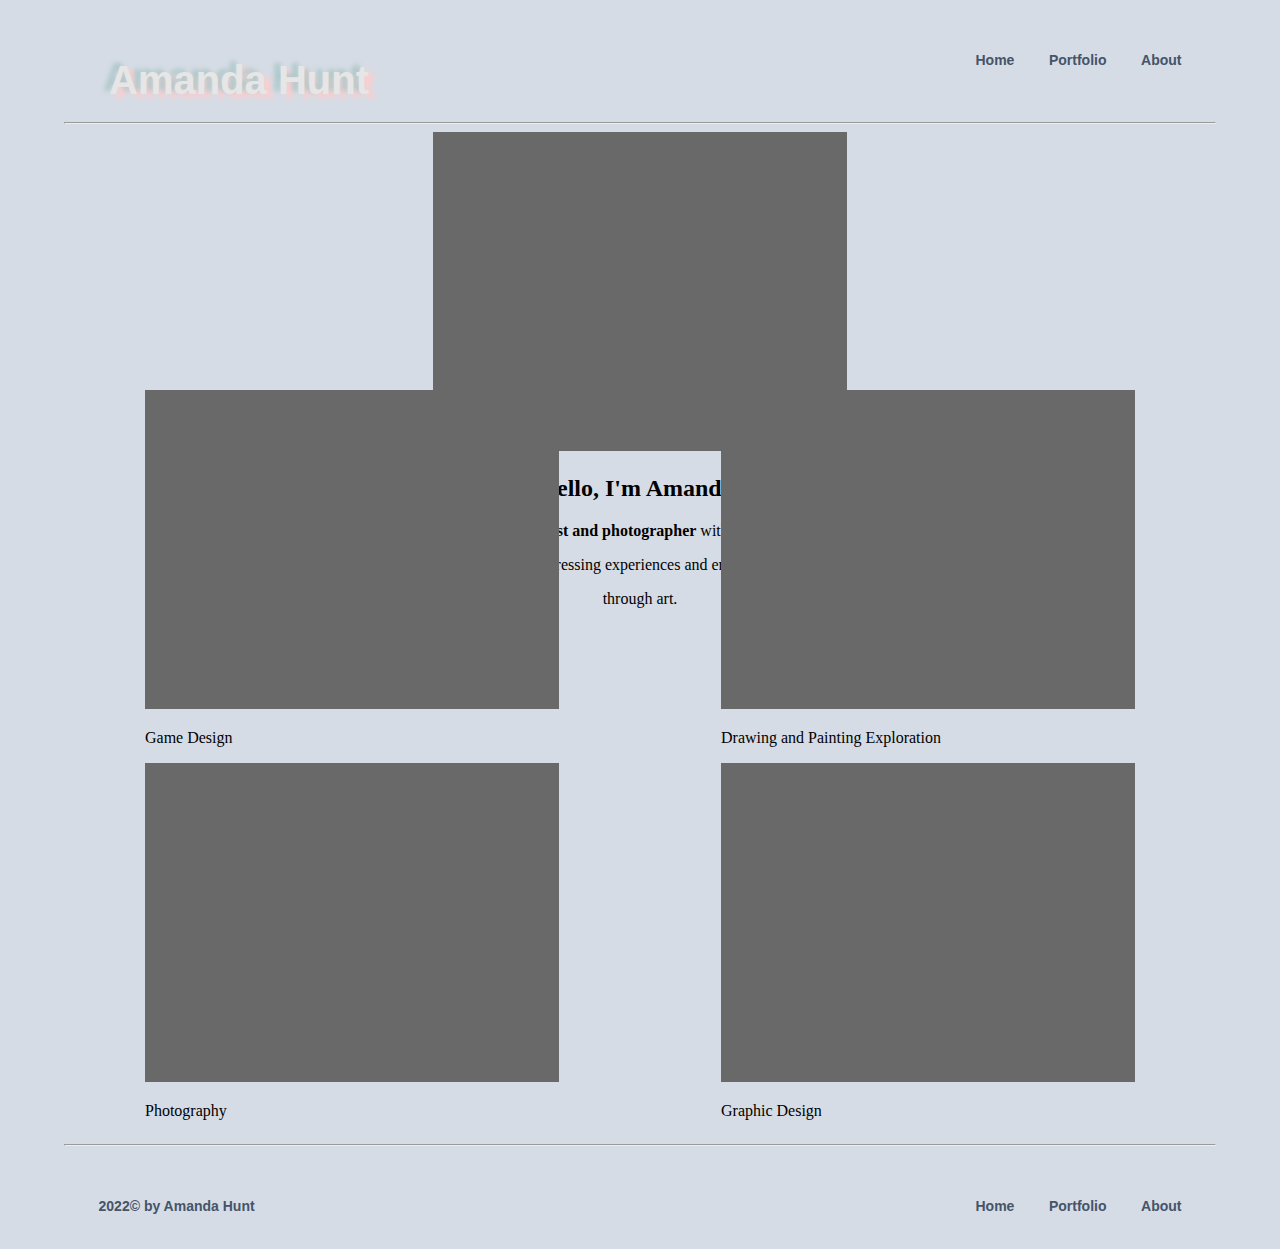
==== index.html @ 9ea9527f "progress so far" ====
<!DOCTYPE html>
<html lang="en">
  <head>
    <title>Home | Amanda Hunt</title>
    <meta charset="UTF-8">
    <meta name="viewport" content="width=device-width,initial-scale=1" />
    <meta property="og:url" content="http://www.amandahunt.xyz/" />
    <meta property="og:site_name" content="Amanda Hunt" />
    <meta property="og:type" content="website" />
    <meta name="author" content="Amanda Hunt" />
    <meta name="description" content="Amanda Hunt's Portfolio: Graphic Design and other projects" />
    <meta name="keywords" content="Graphic Designer, Photographer" />
    <link rel="stylesheet" href="css/home.css">
  </head>
  <body>
    <header>
      <nav>
        <a class="logo">
          <h1>Amanda Hunt</h1>
        </a>
        <div class="headernav">
          <p><a class="headernav" href="pages/about.html">About</a></p>
          <p><a class="headernav" href="pages/portfolio.html">Portfolio</a></p>
          <p><a class="headernav" href="index.html">Home</a></p>
        </div>
      </nav>
    </header>
    <br>
    <hr>
    <div class="myphoto" style="height:200px;">
      <img src="img/placeholder.JPG" alt="photo">
      <h2>Hello, I'm Amanda!</h2>
      <p>I'm an <b>artist and photographer</b> with a passion </p>
      <p>for expressing experiences and emotions</p>
      <p>through art.</p>
    </div>
    <br>
    <!-- Photo Grid -->
    <div class="container">
      <div>
        <a href="pages/subpages/game_design.html">
          <img src="img/placeholder.JPG" alt="game design">
        </a>
        <p>Game Design</p>
      </div>
      <div>
        <a href="pages/subpages/draw_paint_exploration.html">
          <img src="img/placeholder.JPG" alt="draw explore">
        </a>
        <p>Drawing and Painting Exploration</p>
      </div>
      <div>
        <a href="pages/subpages/photography.html">
          <img src="img/placeholder.JPG" alt="photography">
        </a>
        <p>Photography</p>
      </div>
      <div>
        <a href="pages/subpages/graphic_design.html">
          <img src="img/placeholder.JPG" alt="graphic design">
        </a>
        <p>Graphic Design</p>
      </div>
    </div>
    <footer>
      <hr>
        <p><a class="footerright">2022&copy; by Amanda Hunt</a></p>
        <p><a class="footernav" href="pages/about.html">About</a></p>
        <p><a class="footernav" href="pages/portfolio.html">Portfolio</a></p>
        <p><a class="footernav" href="index.html">Home</a></p>
    </footer>
  </body>
</html>
---- css/home.css ----
@charset "utf-8";
/* CSS Document */
html {
  background: #D6DCE5;
}

/* Header */
nav {
  width: 100%;
  height: 80px;
  background-color: #D6DCE5;
  padding: 0px;
  margin: 0px;
  text-decoration: none;
}
nav .headernav a{
  margin-right: 3%;
  text-decoration: none;
  color: #44546A;
  font-family: "Avenir LT 35 Light", sans-serif;
	font-size: 14px;
	line-height: 18px;
	font-weight: 700;
  margin-top: 3%;
  float: right;
  text-align: center;
}
nav .headernav a:hover {
  color: #FFAAAA ;
}

.logo {
  /* Logo */
  float: left;
  position: absolute;
  width: 400px;
  height: 60px;
  padding: 15px 15px;
}
.logo h1{
  font-size: 40px;
  font-family: "Avenir LT 35 Light", sans-serif;
  text-shadow: -6px -3px 5px #ACC7C8, 6px 4px 5px #FFCCCC;
  color: #E7E6E6;
  margin-left: 30px;
}

/* Content */
body {
	margin-left: auto;
	margin-right: auto;
  margin-bottom: auto;
	width: 90%;
	padding-left: 2.275%;
	padding-right: 2.275%;
  overflow:auto;
}
.myphoto {
  display: block;
  margin-left: auto;
  margin-right: auto;
  width: 50%;
  border-radius: 50%;
  text-align: center;
  margin-bottom: 20px;
}

/* Portfolio Section Photos */
.container {  
  display: grid;
  grid-template-columns: 1fr 1fr;
  grid-template-rows: 1fr 1fr;
  grid-auto-flow: row;
  justify-content: space-evenly;
  align-content: space-evenly;
  justify-items: center;
  grid-template-areas:
    ". ."
    ". .";
  margin-top: 20px;
}
.card {
  /* Add a card effect for articles */
  display: block;
  margin-left: auto;
  margin-right: auto;
  width: 50%;
  padding: 20px;
  margin-top: 20px;
}
.row {
  display: flex;
  padding: 0 4px;
}
.row:after {
  /* Clear floats after the columns */
  content: "";
  display: table;
  clear: both;
}

/* Footer */
footer .footerright {
  /* Copyright Info */
	font-family: "Gill Sans", "Gill Sans MT", "Myriad Pro", "DejaVu Sans Condensed", Helvetica, Arial, "sans-serif";
	font-size: 14px;
	line-height: 18px;
	color: #44546A;
	font-weight: 700;
  margin-top: 3%;
  margin-bottom: 3%
}
footer .footerright span {
	color: #44546A;
	font-weight: 400;
  margin-top: 3%;
}
footer .footerright {
	float: left;
	margin-left: 3%;
	font-family: "Gill Sans", "Gill Sans MT", "Myriad Pro", "DejaVu Sans Condensed", Helvetica, Arial, "sans-serif";
  margin-top: 3%;
}

footer .footernav {
  /* Nav area */
	font-family: "Avenir LT 35 Light", sans-serif;
	font-size: 14px;
	line-height: 18px;
	color: #44546A;
	font-weight: 700;
  text-decoration: none;
  margin-top: 3%;
}
footer .footernav span {
	color: #44546A;
	font-weight: 400;
  text-decoration: none;
  margin-top: 3%;
}
footer .footernav {
	float: right;
	margin-right: 3%;
  margin-top: 3%;
	font-family: "Avenir LT 35 Light", sans-serif;
  text-decoration: none;
}
footer .footernav:hover {
  color: #FFAAAA;
}
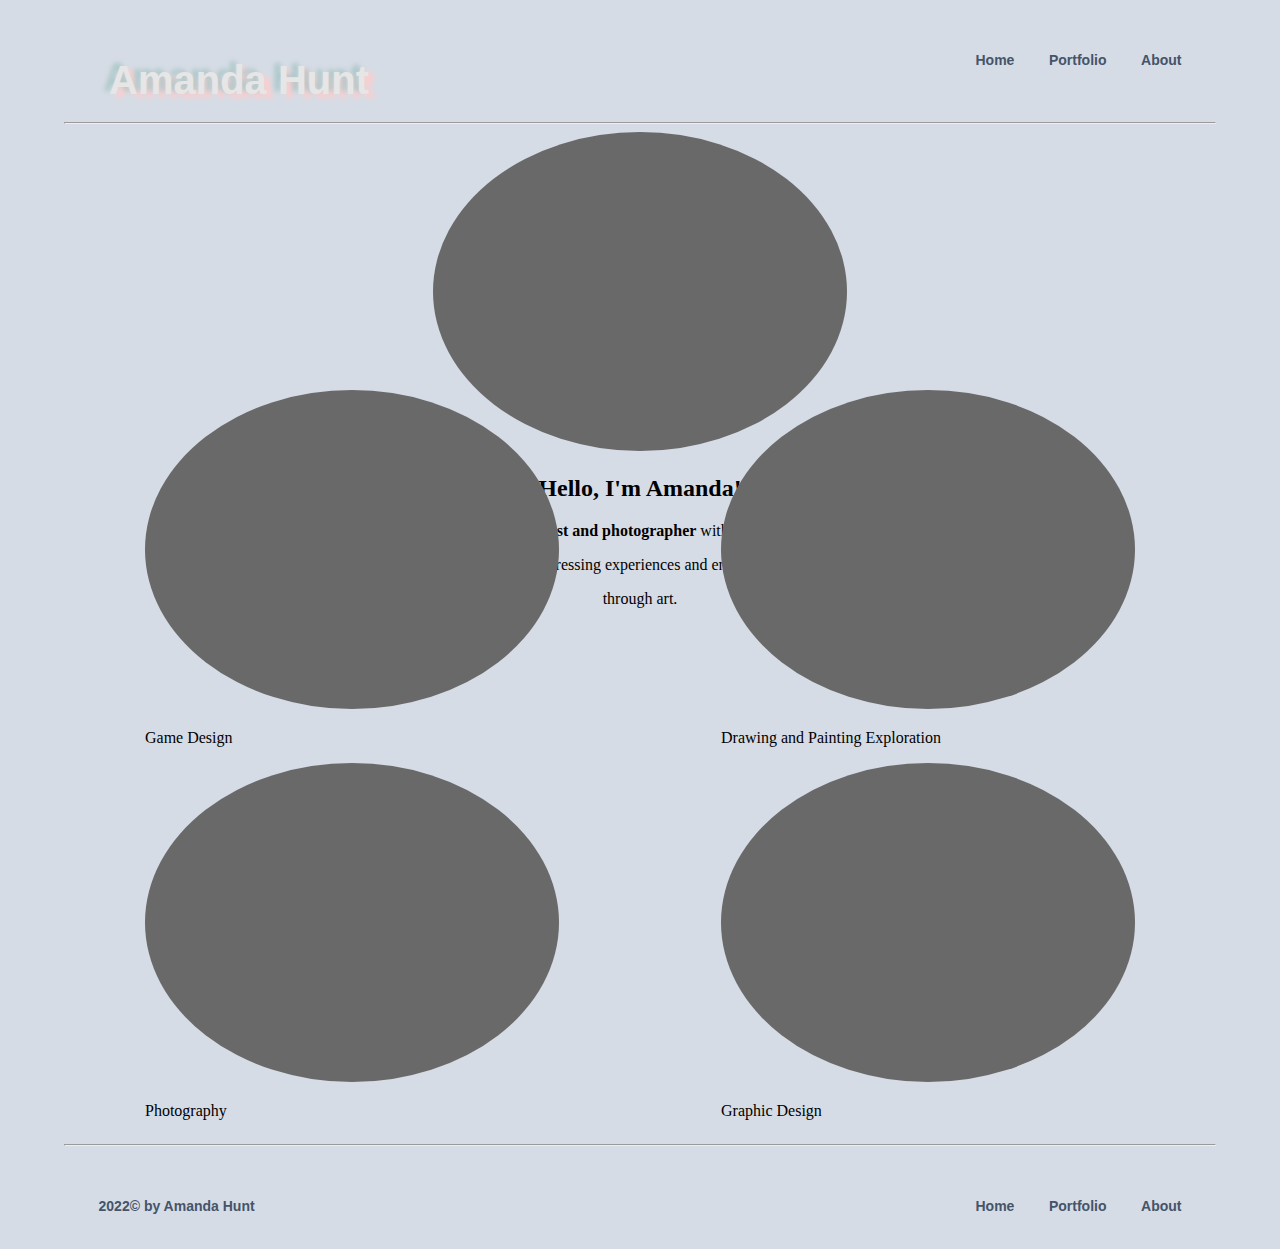
==== commit 3526338d: "update" ====
--- a/index.html
+++ b/index.html
@@ -1,73 +1,76 @@
 <!DOCTYPE html>
 <html lang="en">
-  <head>
-    <title>Home | Amanda Hunt</title>
-    <meta charset="UTF-8">
-    <meta name="viewport" content="width=device-width,initial-scale=1" />
-    <meta property="og:url" content="http://www.amandahunt.xyz/" />
-    <meta property="og:site_name" content="Amanda Hunt" />
-    <meta property="og:type" content="website" />
-    <meta name="author" content="Amanda Hunt" />
-    <meta name="description" content="Amanda Hunt's Portfolio: Graphic Design and other projects" />
-    <meta name="keywords" content="Graphic Designer, Photographer" />
-    <link rel="stylesheet" href="css/home.css">
-  </head>
-  <body>
-    <header>
-      <nav>
-        <a class="logo">
-          <h1>Amanda Hunt</h1>
-        </a>
-        <div class="headernav">
-          <p><a class="headernav" href="pages/about.html">About</a></p>
-          <p><a class="headernav" href="pages/portfolio.html">Portfolio</a></p>
-          <p><a class="headernav" href="index.html">Home</a></p>
-        </div>
-      </nav>
-    </header>
-    <br>
+
+<head>
+  <title>Home | Amanda Hunt</title>
+  <meta charset="UTF-8">
+  <meta name="viewport" content="width=device-width,initial-scale=1" />
+  <meta property="og:url" content="http://www.amandahunt.xyz/" />
+  <meta property="og:site_name" content="Amanda Hunt" />
+  <meta property="og:type" content="website" />
+  <meta name="author" content="Amanda Hunt" />
+  <meta name="description" content="Amanda Hunt's Portfolio: Graphic Design and other projects" />
+  <meta name="keywords" content="Graphic Designer, Photographer" />
+  <link rel="stylesheet" href="css/home.css">
+</head>
+
+<body>
+  <header>
+    <nav>
+      <a class="logo">
+        <h1>Amanda Hunt</h1>
+      </a>
+      <div class="headernav">
+        <p><a class="headernav" href="pages/about.html">About</a></p>
+        <p><a class="headernav" href="pages/portfolio.html">Portfolio</a></p>
+        <p><a class="headernav" href="index.html">Home</a></p>
+      </div>
+    </nav>
+  </header>
+  <br>
+  <hr>
+  <div class="myphoto" style="height:200px;">
+    <img src="img/placeholder.JPG" alt="photo">
+    <h2>Hello, I'm Amanda!</h2>
+    <p>I'm an <b>artist and photographer</b> with a passion </p>
+    <p>for expressing experiences and emotions</p>
+    <p>through art.</p>
+  </div>
+  <br>
+  <!-- Photo Grid -->
+  <div class="container">
+    <div>
+      <a href="pages/subpages/game_design.html">
+        <img src="img/placeholder.JPG" alt="game design">
+      </a>
+      <p>Game Design</p>
+    </div>
+    <div>
+      <a href="pages/subpages/draw_paint_exploration.html">
+        <img src="img/placeholder.JPG" alt="draw explore">
+      </a>
+      <p>Drawing and Painting Exploration</p>
+    </div>
+    <div>
+      <a href="pages/subpages/photography.html">
+        <img src="img/placeholder.JPG" alt="photography">
+      </a>
+      <p>Photography</p>
+    </div>
+    <div>
+      <a href="pages/subpages/graphic_design.html">
+        <img src="img/placeholder.JPG" alt="graphic design">
+      </a>
+      <p>Graphic Design</p>
+    </div>
+  </div>
+  <footer>
     <hr>
-    <div class="myphoto" style="height:200px;">
-      <img src="img/placeholder.JPG" alt="photo">
-      <h2>Hello, I'm Amanda!</h2>
-      <p>I'm an <b>artist and photographer</b> with a passion </p>
-      <p>for expressing experiences and emotions</p>
-      <p>through art.</p>
-    </div>
-    <br>
-    <!-- Photo Grid -->
-    <div class="container">
-      <div>
-        <a href="pages/subpages/game_design.html">
-          <img src="img/placeholder.JPG" alt="game design">
-        </a>
-        <p>Game Design</p>
-      </div>
-      <div>
-        <a href="pages/subpages/draw_paint_exploration.html">
-          <img src="img/placeholder.JPG" alt="draw explore">
-        </a>
-        <p>Drawing and Painting Exploration</p>
-      </div>
-      <div>
-        <a href="pages/subpages/photography.html">
-          <img src="img/placeholder.JPG" alt="photography">
-        </a>
-        <p>Photography</p>
-      </div>
-      <div>
-        <a href="pages/subpages/graphic_design.html">
-          <img src="img/placeholder.JPG" alt="graphic design">
-        </a>
-        <p>Graphic Design</p>
-      </div>
-    </div>
-    <footer>
-      <hr>
-        <p><a class="footerright">2022&copy; by Amanda Hunt</a></p>
-        <p><a class="footernav" href="pages/about.html">About</a></p>
-        <p><a class="footernav" href="pages/portfolio.html">Portfolio</a></p>
-        <p><a class="footernav" href="index.html">Home</a></p>
-    </footer>
-  </body>
+    <p><a class="footerright">2022&copy; by Amanda Hunt</a></p>
+    <p><a class="footernav" href="pages/about.html">About</a></p>
+    <p><a class="footernav" href="pages/portfolio.html">Portfolio</a></p>
+    <p><a class="footernav" href="index.html">Home</a></p>
+  </footer>
+</body>
+
 </html>--- a/css/home.css
+++ b/css/home.css
@@ -98,6 +98,9 @@
   display: table;
   clear: both;
 }
+img {
+  border-radius: 50%;
+}
 
 /* Footer */
 footer .footerright {
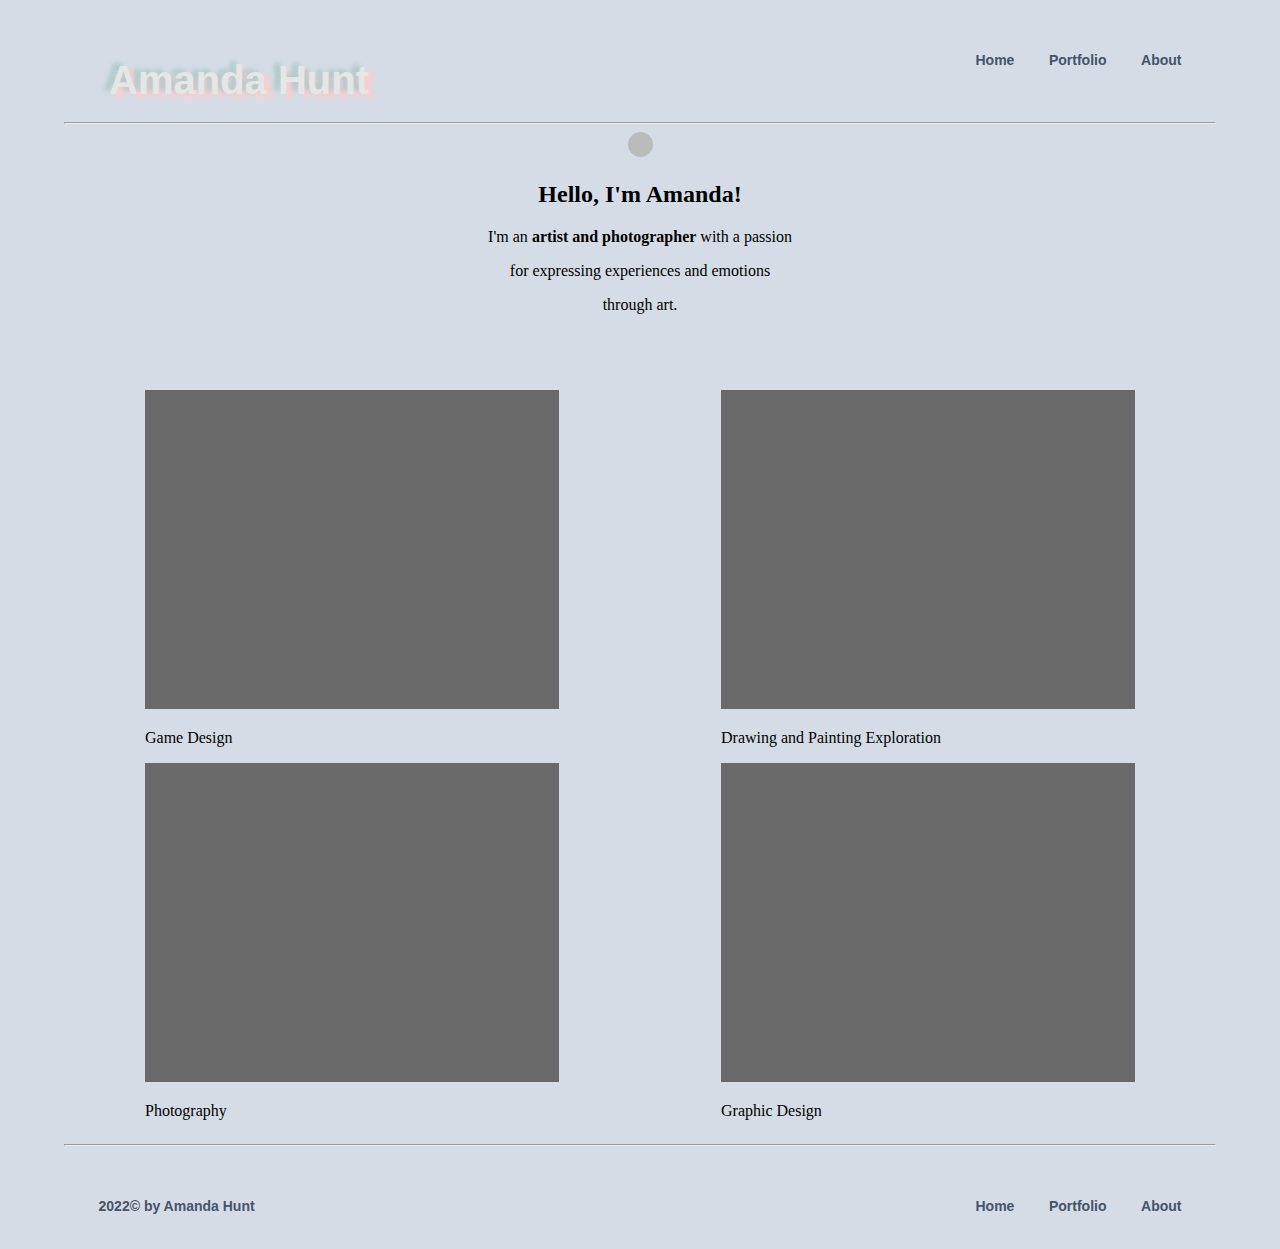
==== commit 70693dd4: "update placeholder" ====
--- a/index.html
+++ b/index.html
@@ -30,7 +30,7 @@
   <br>
   <hr>
   <div class="myphoto" style="height:200px;">
-    <img src="img/placeholder.JPG" alt="photo">
+    <span class="dot"></span>
     <h2>Hello, I'm Amanda!</h2>
     <p>I'm an <b>artist and photographer</b> with a passion </p>
     <p>for expressing experiences and emotions</p>
--- a/css/home.css
+++ b/css/home.css
@@ -64,6 +64,13 @@
   text-align: center;
   margin-bottom: 20px;
 }
+.dot {
+  height: 25px;
+  width: 25px;
+  background-color: #bbb;
+  border-radius: 50%;
+  display: inline-block;
+}
 
 /* Portfolio Section Photos */
 .container {  
@@ -97,9 +104,6 @@
   content: "";
   display: table;
   clear: both;
-}
-img {
-  border-radius: 50%;
 }
 
 /* Footer */
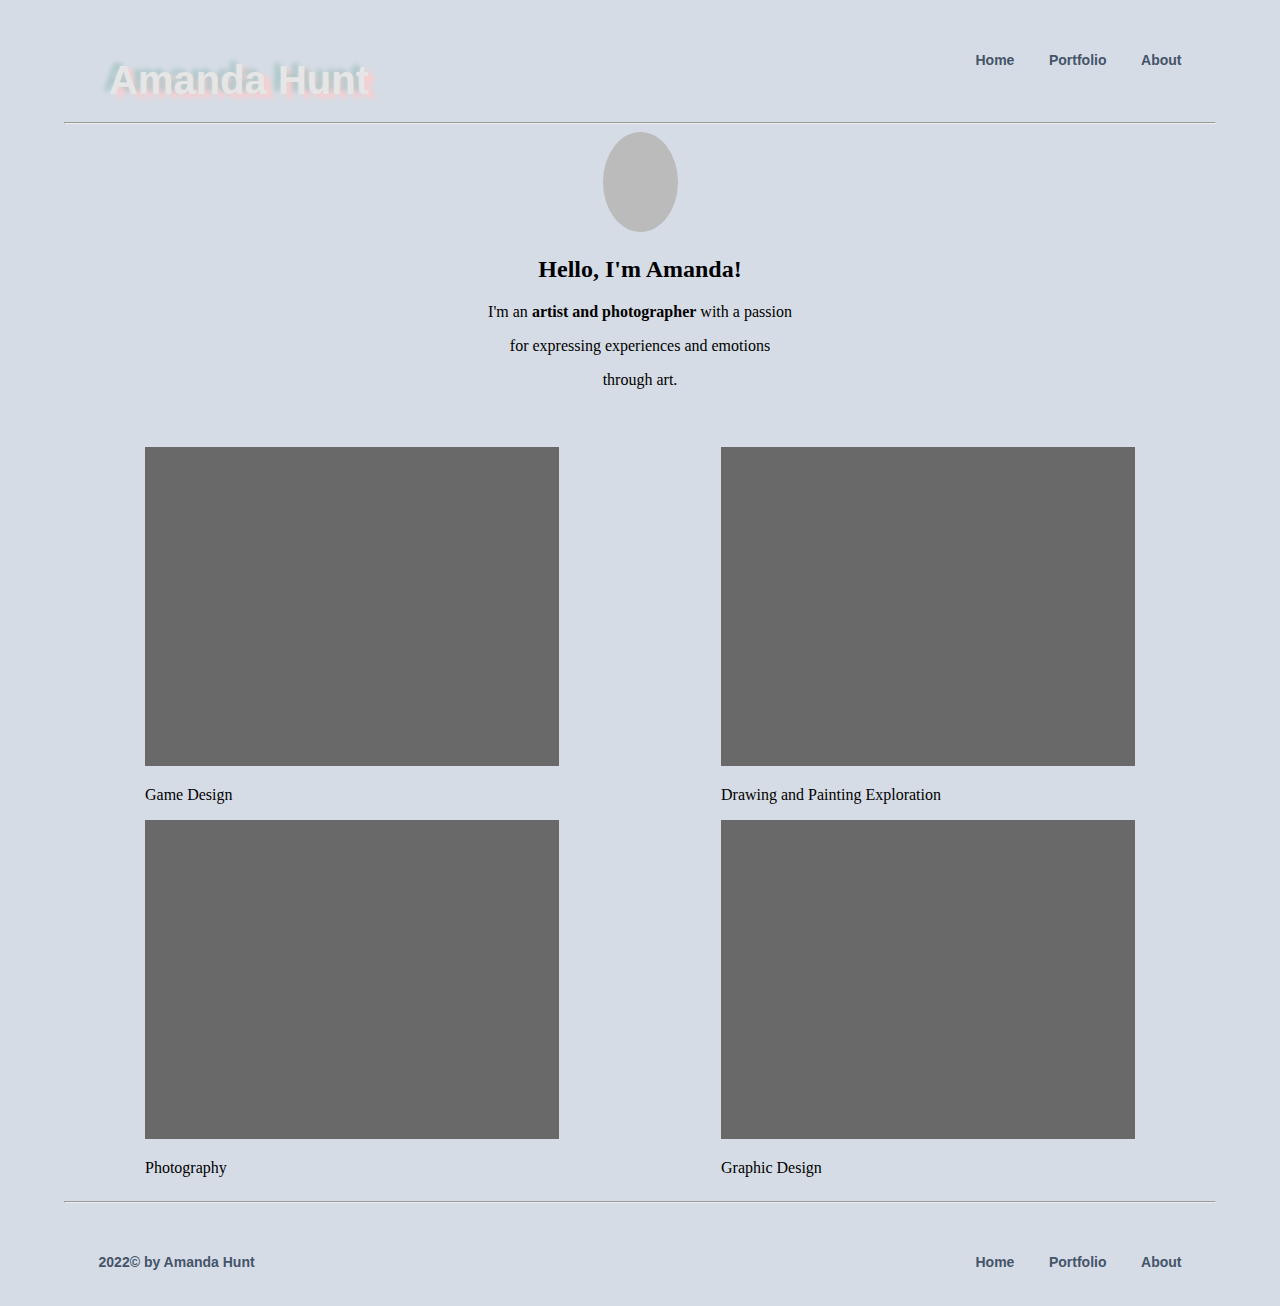
==== commit 683c83eb: "Update index.html" ====
--- a/index.html
+++ b/index.html
@@ -29,7 +29,7 @@
   </header>
   <br>
   <hr>
-  <div class="myphoto" style="height:200px;">
+  <div class="myphoto">
     <span class="dot"></span>
     <h2>Hello, I'm Amanda!</h2>
     <p>I'm an <b>artist and photographer</b> with a passion </p>
--- a/css/home.css
+++ b/css/home.css
@@ -65,8 +65,8 @@
   margin-bottom: 20px;
 }
 .dot {
-  height: 25px;
-  width: 25px;
+  height: 100px;
+  width: 75px;
   background-color: #bbb;
   border-radius: 50%;
   display: inline-block;
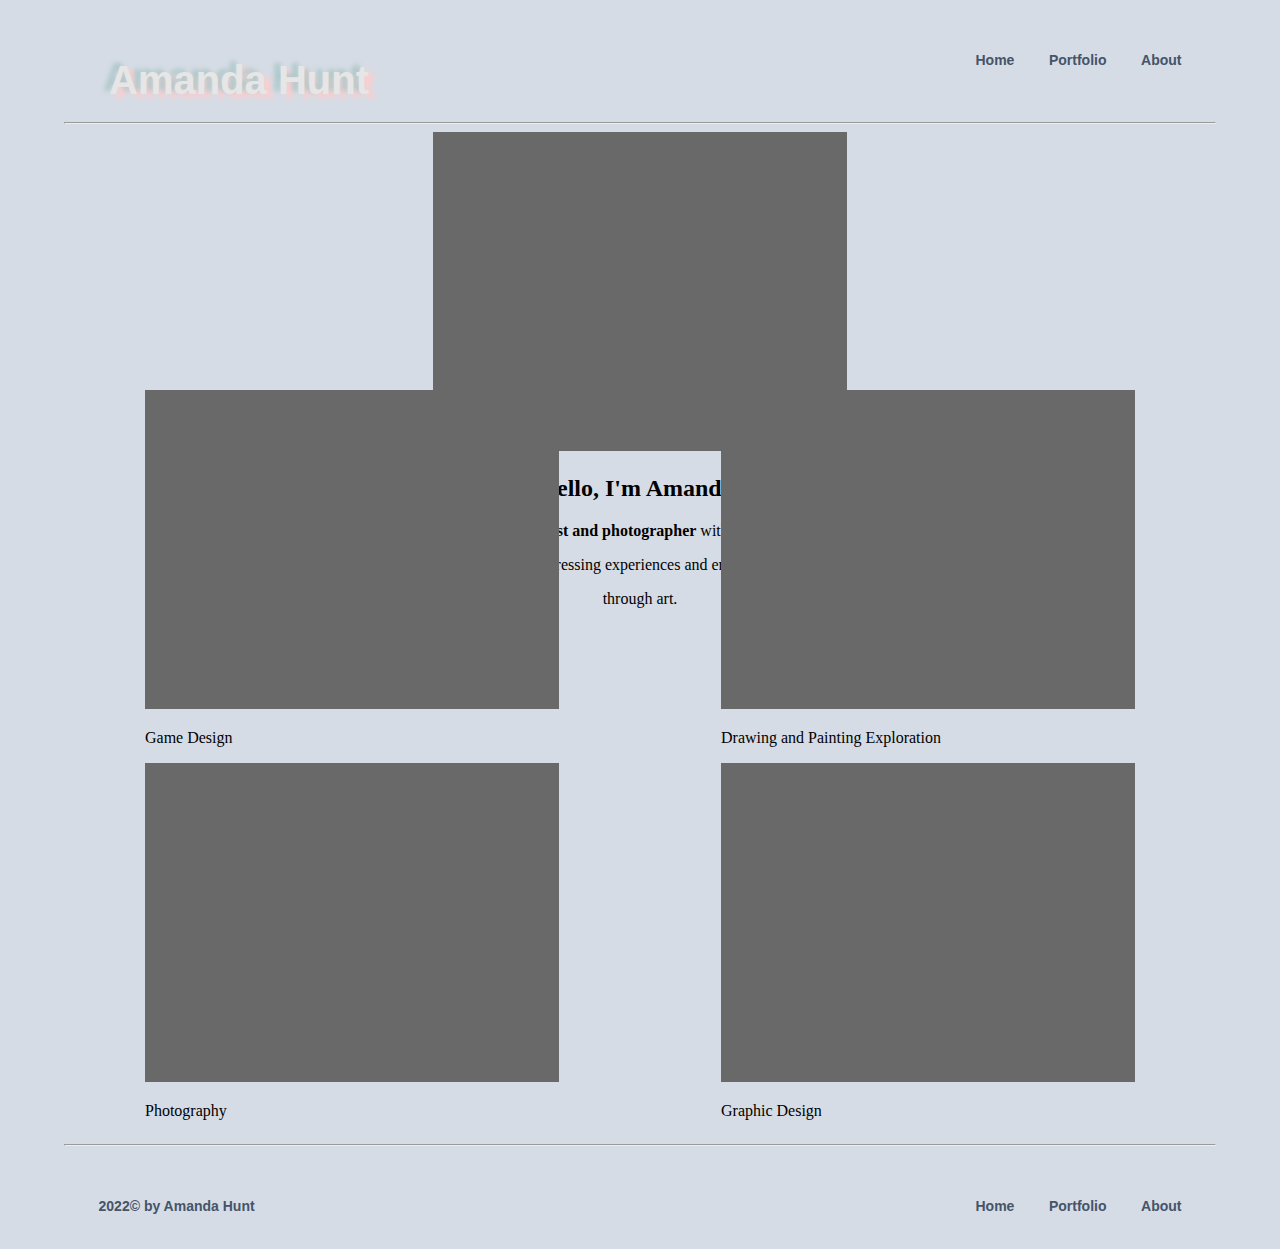
==== commit b0d6d6f5: "Update index.html" ====
--- a/index.html
+++ b/index.html
@@ -29,8 +29,8 @@
   </header>
   <br>
   <hr>
-  <div class="myphoto">
-    <span class="dot"></span>
+  <div class="myphoto" style="height:200px;">
+    <img src="img/placeholder.JPG" alt="photo">
     <h2>Hello, I'm Amanda!</h2>
     <p>I'm an <b>artist and photographer</b> with a passion </p>
     <p>for expressing experiences and emotions</p>
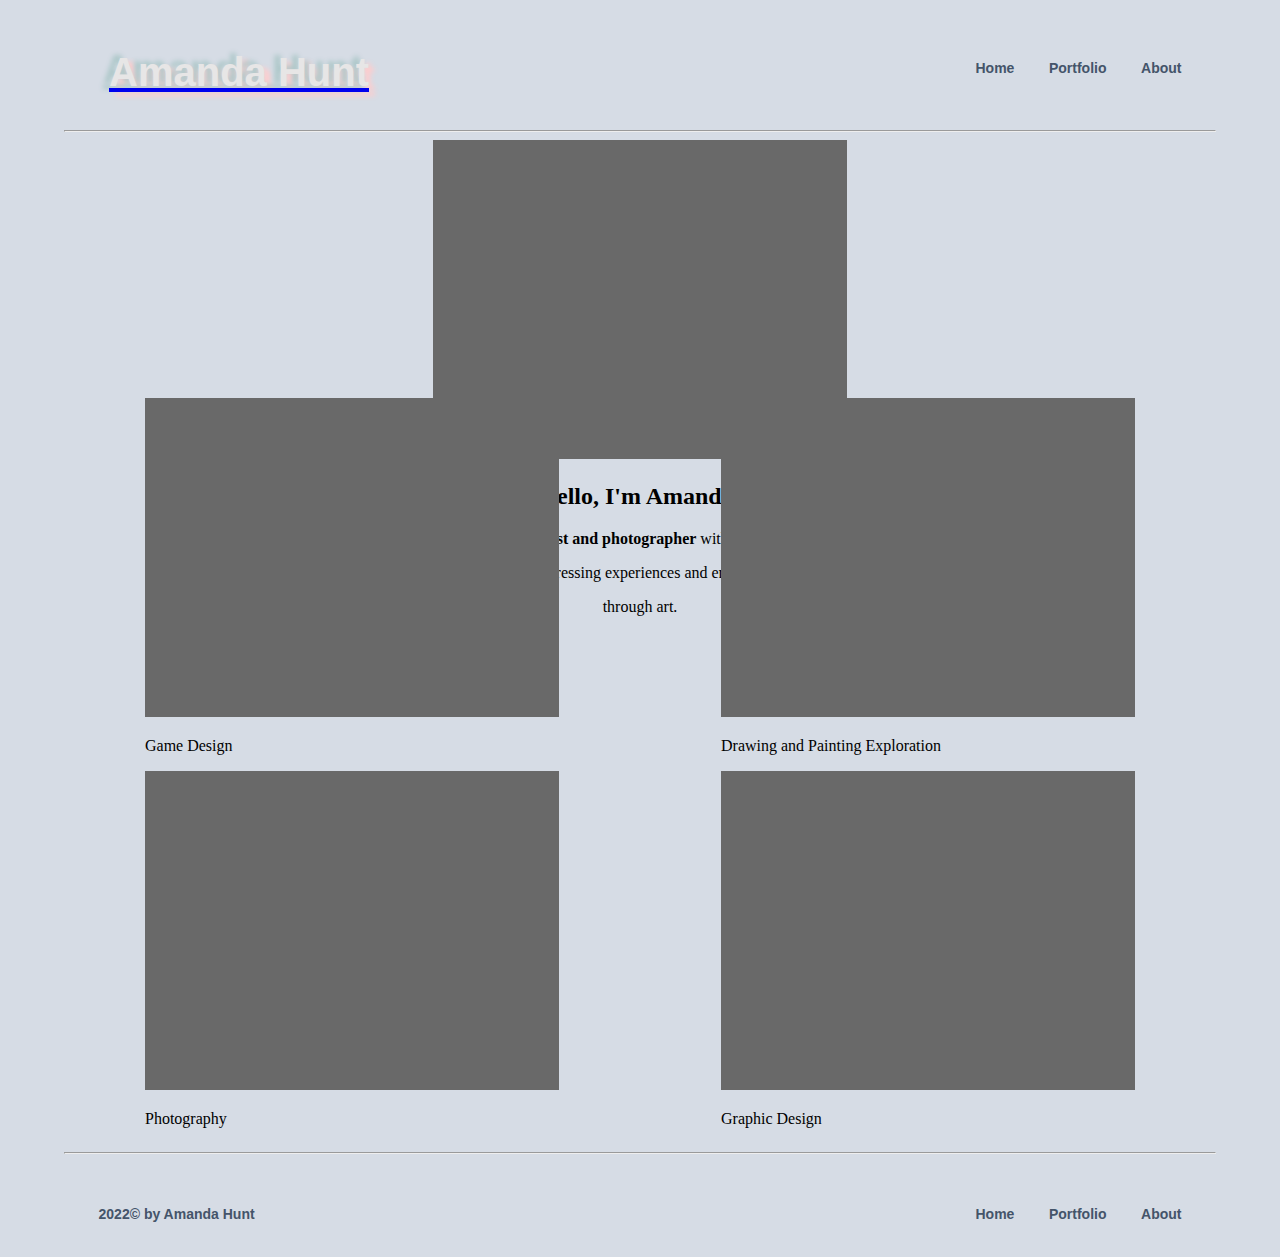
==== commit e9a1b0e1: "update" ====
--- a/index.html
+++ b/index.html
@@ -5,7 +5,7 @@
   <title>Home | Amanda Hunt</title>
   <meta charset="UTF-8">
   <meta name="viewport" content="width=device-width,initial-scale=1" />
-  <meta property="og:url" content="http://www.amandahunt.xyz/" />
+  <meta property="og:url" content="https://www.amanda-l-hunt.git/" />
   <meta property="og:site_name" content="Amanda Hunt" />
   <meta property="og:type" content="website" />
   <meta name="author" content="Amanda Hunt" />
@@ -16,10 +16,10 @@
 
 <body>
   <header>
+    <a href="../../index.html" class="logo">
+      <h1>Amanda Hunt</h1>
+    </a>
     <nav>
-      <a class="logo">
-        <h1>Amanda Hunt</h1>
-      </a>
       <div class="headernav">
         <p><a class="headernav" href="pages/about.html">About</a></p>
         <p><a class="headernav" href="pages/portfolio.html">Portfolio</a></p>
--- a/css/home.css
+++ b/css/home.css
@@ -5,6 +5,9 @@
 }
 
 /* Header */
+header{
+  overflow: hidden;
+}
 nav {
   width: 100%;
   height: 80px;
@@ -63,13 +66,6 @@
   border-radius: 50%;
   text-align: center;
   margin-bottom: 20px;
-}
-.dot {
-  height: 100px;
-  width: 75px;
-  background-color: #bbb;
-  border-radius: 50%;
-  display: inline-block;
 }
 
 /* Portfolio Section Photos */
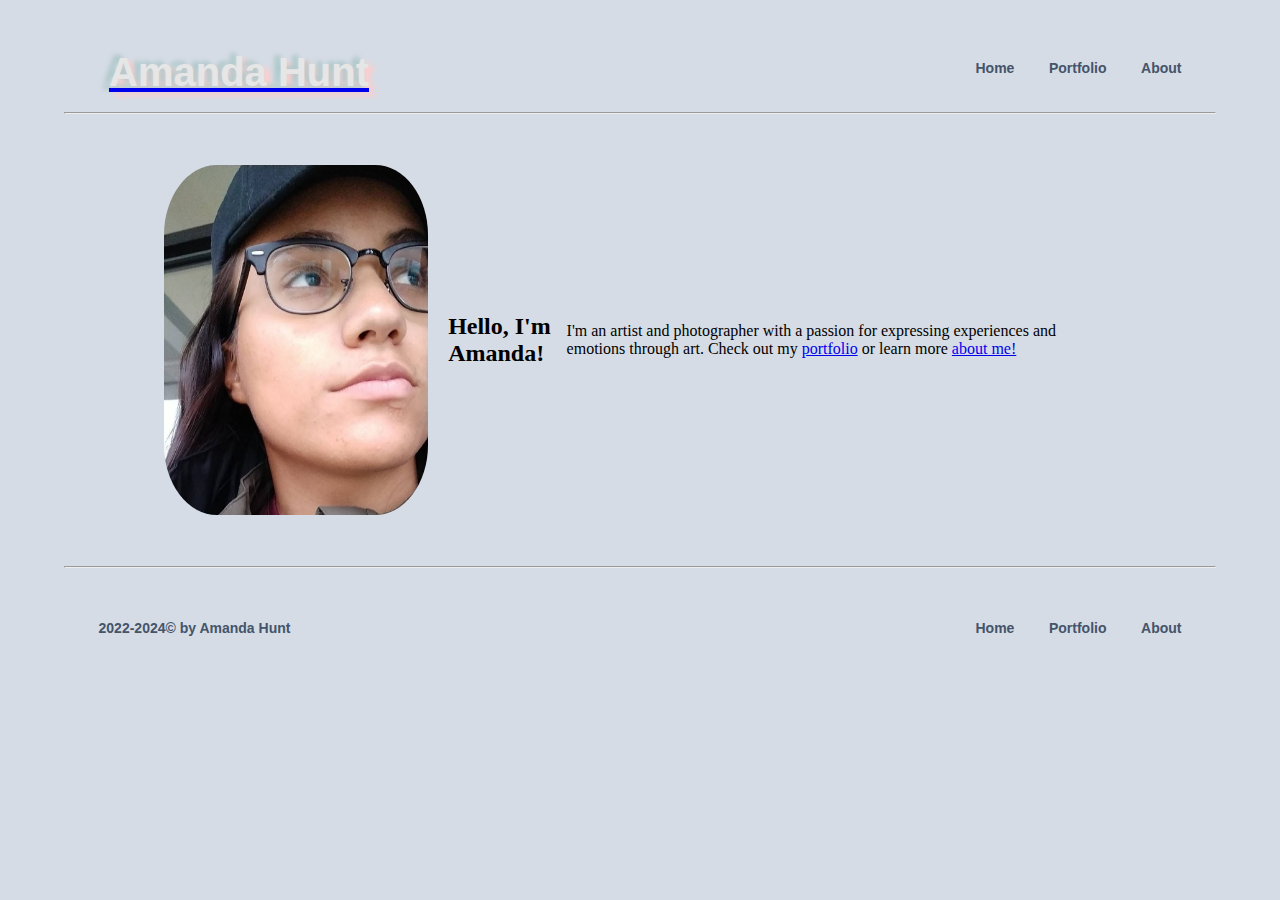
==== commit f1ebb4f2: "overall mass update" ====
--- a/index.html
+++ b/index.html
@@ -16,7 +16,7 @@
 
 <body>
   <header>
-    <a href="../../index.html" class="logo">
+    <a href="https://amanda-l-hunt.github.io/index.html" class="logo">
       <h1>Amanda Hunt</h1>
     </a>
     <nav>
@@ -26,47 +26,18 @@
         <p><a class="headernav" href="index.html">Home</a></p>
       </div>
     </nav>
+    <hr>
   </header>
   <br>
-  <hr>
   <div class="myphoto" style="height:200px;">
-    <img src="img/placeholder.JPG" alt="photo">
+    <img src="img/about-photo.jpg" alt="photo">
     <h2>Hello, I'm Amanda!</h2>
-    <p>I'm an <b>artist and photographer</b> with a passion </p>
-    <p>for expressing experiences and emotions</p>
-    <p>through art.</p>
+    <p>I'm an artist and photographer with a passion for expressing experiences and emotions through art. Check out my <a href="pages/portfolio.html">portfolio</a> or learn more <a href="pages/about.html">about me!</a></p>
   </div>
   <br>
-  <!-- Photo Grid -->
-  <div class="container">
-    <div>
-      <a href="pages/subpages/game_design.html">
-        <img src="img/placeholder.JPG" alt="game design">
-      </a>
-      <p>Game Design</p>
-    </div>
-    <div>
-      <a href="pages/subpages/draw_paint_exploration.html">
-        <img src="img/placeholder.JPG" alt="draw explore">
-      </a>
-      <p>Drawing and Painting Exploration</p>
-    </div>
-    <div>
-      <a href="pages/subpages/photography.html">
-        <img src="img/placeholder.JPG" alt="photography">
-      </a>
-      <p>Photography</p>
-    </div>
-    <div>
-      <a href="pages/subpages/graphic_design.html">
-        <img src="img/placeholder.JPG" alt="graphic design">
-      </a>
-      <p>Graphic Design</p>
-    </div>
-  </div>
   <footer>
     <hr>
-    <p><a class="footerright">2022&copy; by Amanda Hunt</a></p>
+    <p><a class="footerright">2022-2024&copy; by Amanda Hunt</a></p>
     <p><a class="footernav" href="pages/about.html">About</a></p>
     <p><a class="footernav" href="pages/portfolio.html">Portfolio</a></p>
     <p><a class="footernav" href="index.html">Home</a></p>
--- a/css/home.css
+++ b/css/home.css
@@ -1,35 +1,35 @@
 @charset "utf-8";
 /* CSS Document */
 html {
-  background: #D6DCE5;
+  background: #d6dce5;
 }
 
 /* Header */
-header{
+header {
   overflow: hidden;
 }
 nav {
   width: 100%;
   height: 80px;
-  background-color: #D6DCE5;
+  background-color: #d6dce5;
   padding: 0px;
   margin: 0px;
   text-decoration: none;
 }
-nav .headernav a{
+nav .headernav a {
   margin-right: 3%;
   text-decoration: none;
-  color: #44546A;
+  color: #44546a;
   font-family: "Avenir LT 35 Light", sans-serif;
-	font-size: 14px;
-	line-height: 18px;
-	font-weight: 700;
+  font-size: 14px;
+  line-height: 18px;
+  font-weight: 700;
   margin-top: 3%;
   float: right;
   text-align: center;
 }
 nav .headernav a:hover {
-  color: #FFAAAA ;
+  color: #ffaaaa;
 }
 
 .logo {
@@ -40,114 +40,98 @@
   height: 60px;
   padding: 15px 15px;
 }
-.logo h1{
+.logo h1 {
   font-size: 40px;
   font-family: "Avenir LT 35 Light", sans-serif;
-  text-shadow: -6px -3px 5px #ACC7C8, 6px 4px 5px #FFCCCC;
-  color: #E7E6E6;
+  text-shadow: -6px -3px 5px #acc7c8, 6px 4px 5px #ffcccc;
+  color: #e7e6e6;
   margin-left: 30px;
+  text-decoration: none !important;
+}
+h1 a{
+  text-decoration: none;
 }
 
 /* Content */
 body {
-	margin-left: auto;
-	margin-right: auto;
+  margin-left: auto;
+  margin-right: auto;
   margin-bottom: auto;
-	width: 90%;
-	padding-left: 2.275%;
-	padding-right: 2.275%;
-  overflow:auto;
+  width: 90%;
+  padding-left: 2.275%;
+  padding-right: 2.275%;
+  overflow: auto;
 }
 .myphoto {
-  display: block;
-  margin-left: auto;
-  margin-right: auto;
-  width: 50%;
-  border-radius: 50%;
-  text-align: center;
-  margin-bottom: 20px;
+  display: flex;
+  align-items: center;
+  padding-top: 100px;
+  padding-bottom: 100px;
+  padding-right: 100px;
+  padding-left: 100px;
 }
 
-/* Portfolio Section Photos */
-.container {  
-  display: grid;
-  grid-template-columns: 1fr 1fr;
-  grid-template-rows: 1fr 1fr;
-  grid-auto-flow: row;
-  justify-content: space-evenly;
-  align-content: space-evenly;
-  justify-items: center;
-  grid-template-areas:
-    ". ."
-    ". .";
-  margin-top: 20px;
+.myphoto img {
+  width: 300px;
+  height: 350px;
+  border-radius: 20%;
+  margin-right: 20px;
 }
-.card {
-  /* Add a card effect for articles */
-  display: block;
-  margin-left: auto;
-  margin-right: auto;
-  width: 50%;
-  padding: 20px;
-  margin-top: 20px;
-}
-.row {
-  display: flex;
-  padding: 0 4px;
-}
-.row:after {
-  /* Clear floats after the columns */
-  content: "";
-  display: table;
-  clear: both;
+
+.myphoto h2,
+p {
+  text-align: left;
+  padding: 20px auto;
 }
 
 /* Footer */
 footer .footerright {
   /* Copyright Info */
-	font-family: "Gill Sans", "Gill Sans MT", "Myriad Pro", "DejaVu Sans Condensed", Helvetica, Arial, "sans-serif";
-	font-size: 14px;
-	line-height: 18px;
-	color: #44546A;
-	font-weight: 700;
+  font-family: "Gill Sans", "Gill Sans MT", "Myriad Pro",
+    "DejaVu Sans Condensed", Helvetica, Arial, "sans-serif";
+  font-size: 14px;
+  line-height: 18px;
+  color: #44546a;
+  font-weight: 700;
   margin-top: 3%;
-  margin-bottom: 3%
+  margin-bottom: 3%;
 }
 footer .footerright span {
-	color: #44546A;
-	font-weight: 400;
+  color: #44546a;
+  font-weight: 400;
   margin-top: 3%;
 }
 footer .footerright {
-	float: left;
-	margin-left: 3%;
-	font-family: "Gill Sans", "Gill Sans MT", "Myriad Pro", "DejaVu Sans Condensed", Helvetica, Arial, "sans-serif";
+  float: left;
+  margin-left: 3%;
+  font-family: "Gill Sans", "Gill Sans MT", "Myriad Pro",
+    "DejaVu Sans Condensed", Helvetica, Arial, "sans-serif";
   margin-top: 3%;
 }
 
 footer .footernav {
   /* Nav area */
-	font-family: "Avenir LT 35 Light", sans-serif;
-	font-size: 14px;
-	line-height: 18px;
-	color: #44546A;
-	font-weight: 700;
+  font-family: "Avenir LT 35 Light", sans-serif;
+  font-size: 14px;
+  line-height: 18px;
+  color: #44546a;
+  font-weight: 700;
   text-decoration: none;
   margin-top: 3%;
 }
 footer .footernav span {
-	color: #44546A;
-	font-weight: 400;
+  color: #44546a;
+  font-weight: 400;
   text-decoration: none;
   margin-top: 3%;
 }
 footer .footernav {
-	float: right;
-	margin-right: 3%;
+  float: right;
+  margin-right: 3%;
   margin-top: 3%;
-	font-family: "Avenir LT 35 Light", sans-serif;
+  font-family: "Avenir LT 35 Light", sans-serif;
   text-decoration: none;
 }
 footer .footernav:hover {
-  color: #FFAAAA;
+  color: #ffaaaa;
 }
